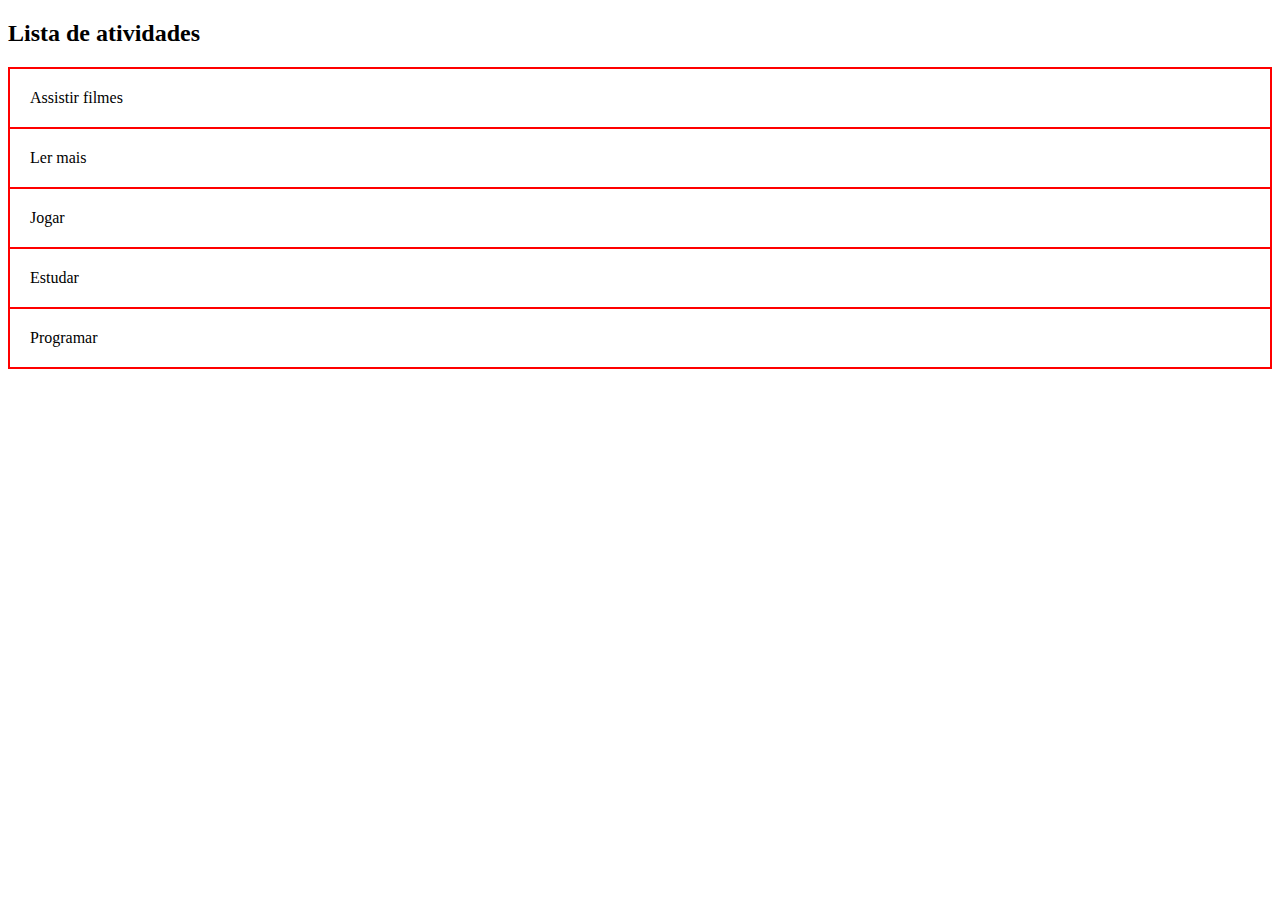
==== index.html @ f3716f15 "coding_more2" ====
<!DOCTYPE html>
<html lang="en">
<head>
    <meta charset="UTF-8">
    <meta http-equiv="X-UA-Compatible" content="IE=edge">
    <meta name="viewport" content="width=device-width, initial-scale=1.0">
    <link rel="stylesheet" type="text/css" href="Css/style.css">
    <title>Navegação vertical</title>
</head>
<body>
    <h2>Lista de atividades</h2>
    <ul>
        <li>Assistir filmes</li>
        <li>Ler mais</li>
        <li>Jogar</li>
        <li>Estudar</li>
        <li>Programar</li>
    </ul>
</body>
</html>
---- Css/style.css ----
ul{
    border: 1px solid red;
    list-style-type: none;
    margin: 0;
    padding: 0;
}

li{
    padding: 20px;
    border: 1px solid red;
    background: url(../image/seta.png) no-repeat left center;
}
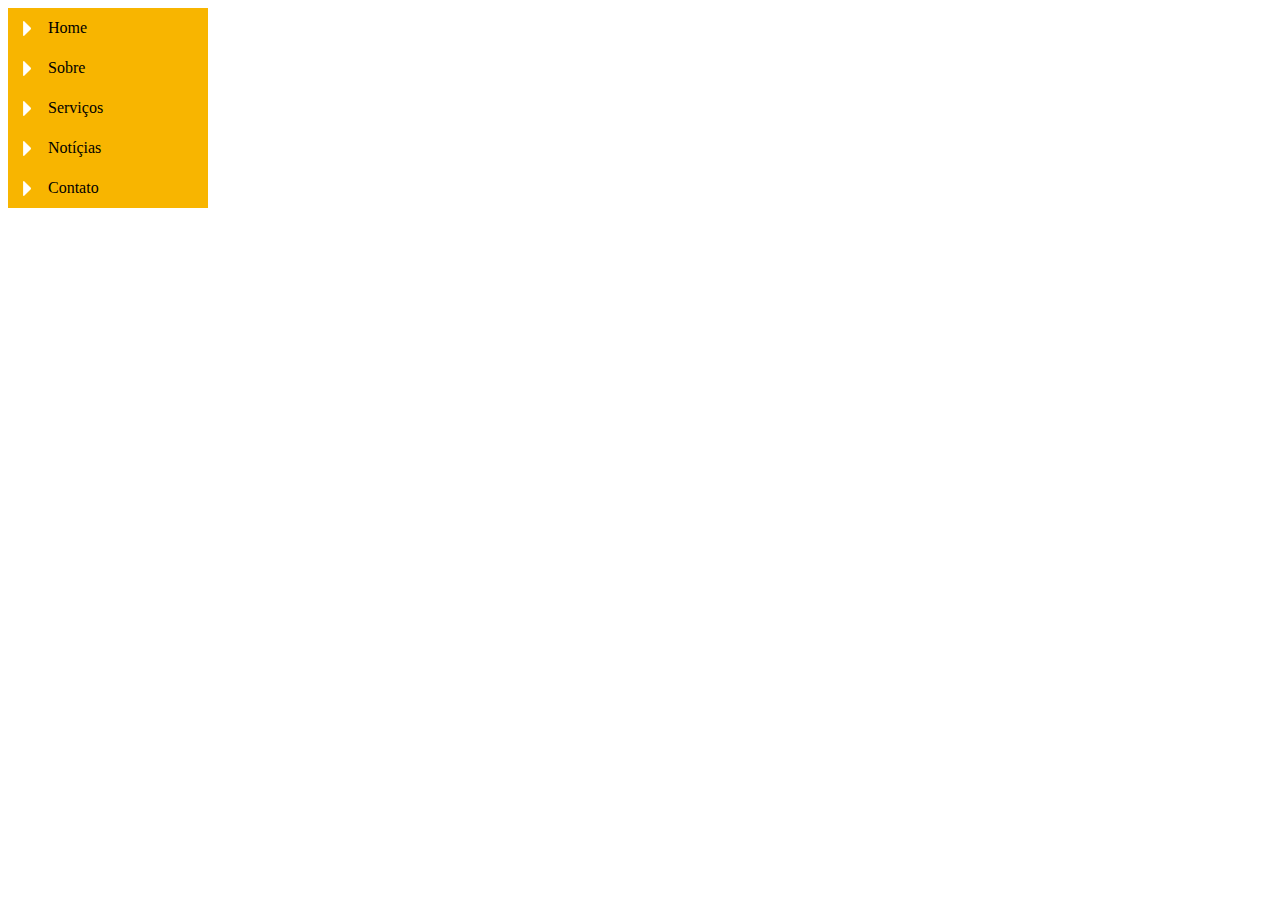
==== commit 28c5fbeb: "codding-more5" ====
--- a/index.html
+++ b/index.html
@@ -8,6 +8,15 @@
     <title>Navegação vertical</title>
 </head>
 <body>
+
+    <ul>
+        <li><a href="home.html">Home</a></li>
+        <li><a href="sobre.html">Sobre</a></li>
+        <li><a href="servicos.html">Serviços</a></li>
+        <li><a href="noticiaas.html">Notíçias</a></li>
+        <li><a href="contato.html">Contato</a></li>
+    </ul>
+    <!--
     <h2>Lista de atividades</h2>
     <ul>
         <li>Assistir filmes</li>
@@ -16,5 +25,6 @@
         <li>Estudar</li>
         <li>Programar</li>
     </ul>
+    -->
 </body>
 </html>--- a/Css/style.css
+++ b/Css/style.css
@@ -1,3 +1,4 @@
+/*
 ul{
     border: 1px solid red;
     list-style-type: none;
@@ -6,7 +7,29 @@
 }
 
 li{
-    padding: 20px;
-    border: 1px solid red;
+    padding: 5px 20px;
     background: url(../image/seta.png) no-repeat left center;
+}
+*/
+
+ul{
+    margin: 0;
+    padding: 0;
+    list-style-type: none;
+}
+
+ul a{
+    width: 200px;
+    height: 40px;
+    display: block;
+    color: #000;
+    text-decoration: none;
+    text-indent: 40px;
+    line-height: 40px;
+    background: url(../image/menu.png) no-repeat left bottom;
+}
+
+a:hover{
+    background-position: right bottom;
+    color: #fff;
 }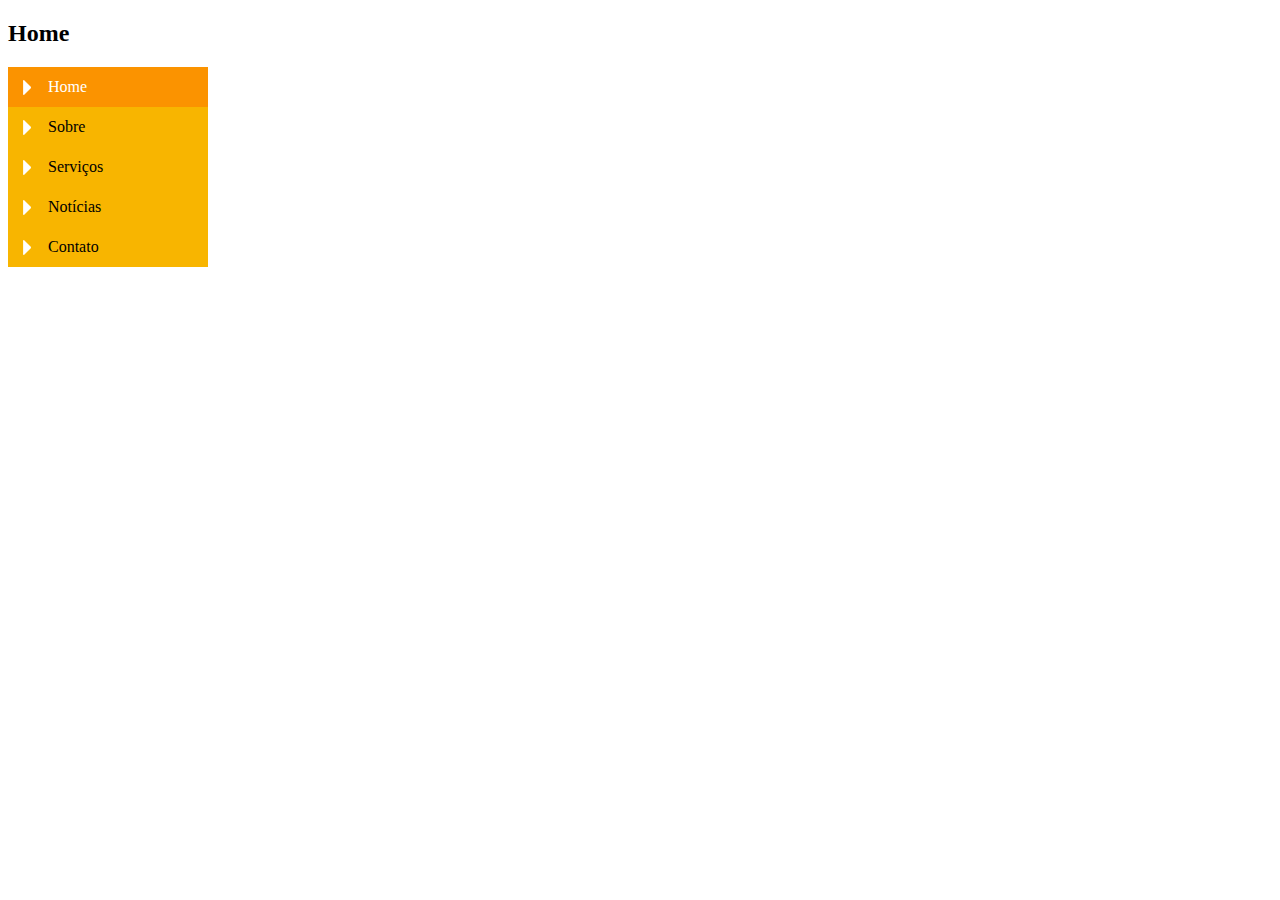
==== commit 55697ea4: "erro_port" ====
--- a/index.html
+++ b/index.html
@@ -7,24 +7,25 @@
     <link rel="stylesheet" type="text/css" href="Css/style.css">
     <title>Navegação vertical</title>
 </head>
-<body>
-
-    <ul>
-        <li><a href="home.html">Home</a></li>
-        <li><a href="sobre.html">Sobre</a></li>
-        <li><a href="servicos.html">Serviços</a></li>
-        <li><a href="noticiaas.html">Notíçias</a></li>
-        <li><a href="contato.html">Contato</a></li>
+<body id="home">
+    <h2>Home</h2>
+    <ul id="navegacao">
+        <li class="home">
+            <a href="index.html">Home</a>
+        </li>
+        <li class="sobre">
+            <a href="sobre.html">Sobre</a>
+        </li>
+        <li class="servicos">
+            <a href="servicos.html">Serviços</a>
+        </li>
+        <li class="noticias">
+            <a href="noticias.html">Notícias</a>
+        </li>
+        <li class="contato">
+            <a href="contato.html">Contato</a>
+        </li>
+        
     </ul>
-    <!--
-    <h2>Lista de atividades</h2>
-    <ul>
-        <li>Assistir filmes</li>
-        <li>Ler mais</li>
-        <li>Jogar</li>
-        <li>Estudar</li>
-        <li>Programar</li>
-    </ul>
-    -->
 </body>
 </html>--- a/Css/style.css
+++ b/Css/style.css
@@ -1,17 +1,3 @@
-/*
-ul{
-    border: 1px solid red;
-    list-style-type: none;
-    margin: 0;
-    padding: 0;
-}
-
-li{
-    padding: 5px 20px;
-    background: url(../image/seta.png) no-repeat left center;
-}
-*/
-
 ul{
     margin: 0;
     padding: 0;
@@ -26,10 +12,21 @@
     text-decoration: none;
     text-indent: 40px;
     line-height: 40px;
-    background: url(../image/menu.png) no-repeat left bottom;
+    background: #f7b600 url(../image/menu.png) no-repeat left bottom;
 }
 
 a:hover{
     background-position: right bottom;
+    background-color: #f99200;
+    color: #fff;
+}
+
+#home #navegacao .home a,
+#sobre #navegacao .sobre a,
+#servicos #navegacao .servicos a,
+#noticias #navegacao .noticias a,
+#contato #navegacao .contato a{
+    background-position: right bottom;
+    background-color: #f99200;
     color: #fff;
 }